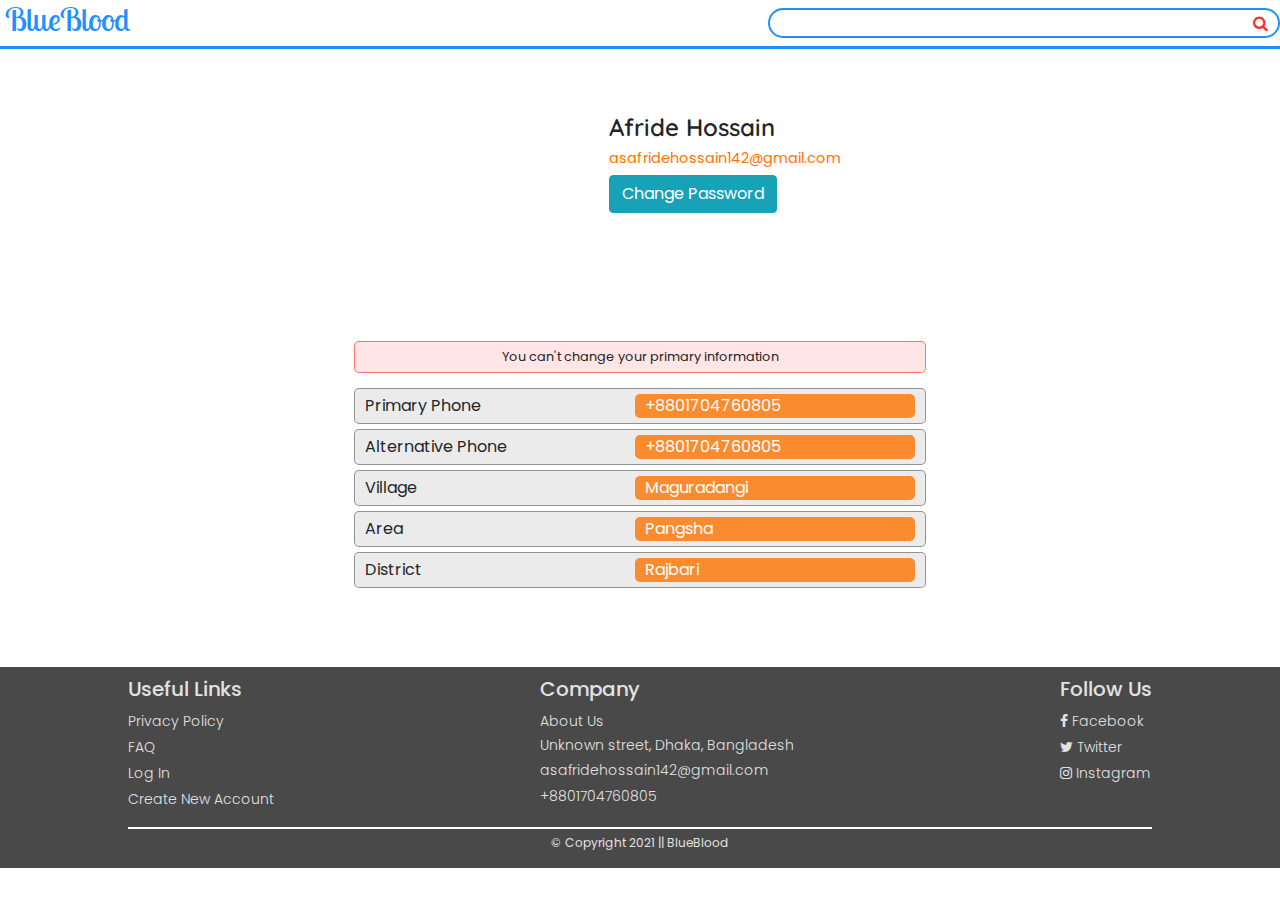
==== user.html @ d4e2aada "Add files via upload" ====
<!DOCTYPE html>
<html lang="en">
<head>
    <meta http-equiv="content-type" content="text/html; charset=utf-8" />
    <meta name="viewport" content="width=device-width, initial-scale=1.0">
    <link rel="stylesheet" href="style.css" />
    <link rel="stylesheet" href="details.css" />
    <link rel="stylesheet" href="user.css" />
    <link rel="stylesheet" href="https://stackpath.bootstrapcdn.com/font-awesome/4.7.0/css/font-awesome.min.css" />
    <link rel="stylesheet" href="https://cdn.jsdelivr.net/npm/bootstrap@4.6.0/dist/css/bootstrap.min.css">
    <script src="https://code.jquery.com/jquery-3.5.1.slim.min.js"></script>
    <script src="https://cdn.jsdelivr.net/npm/bootstrap@4.6.0/dist/js/bootstrap.bundle.min.js"></script>
    <title>BlueBlood | Ornament Your Haven</title>
</head>
<body>
    <!--Top Navigation Bar Start-->
    <header>
        <!-- class="top_nav_bar" -->
        <div class="logoNsearch">
            <!-- <div class="side-menu-icon">
                                        <i id="close-menu" class="fa fa-times" onclick="closeMenu()"></i>
                                        <i id="open-menu" class="fa fa-bars" onclick="openMenu()"></i>
                                    </div> -->
            <div class="logo-side">
                <!--<img src="images/logo2.png" alt="" />-->
                <h2>BlueBlood</h2>
            </div>
            <div class="search-side">
                <input type="text" name="search_word" id="searchBox" />
                <span class="fa fa-search"></span>
            </div>
        </div>
        <!-- <div class="top-nav-options">
                            <ul>
                                <li><a href="#"><i class="fa fa-shopping-cart"></i>Cart</a></li>
                                <li><a href="#"><i class="fa fa-user-plus"></i>Sign up</a></li>
                                <li><a href="login/login.html"><i class="fa fa-sign-in"></i>Log In</a></li>
                            </ul>
                        </div> -->
    </header>

    <section class="user_profile_div">
        <div class="profileNshort">
            <div class="imageSec">
                <img id="user_avatar" src="images/user_avatar.jpg" alt="">
            </div>
            <div class="short">
                <h2 id="userName">Afride Hossain</h2>
                <h4 id="user_mail">asafridehossain142@gmail.com</h4>
                <button class="btn btn-info">Change Password</button>
            </div>
        </div>
        <div class="user_address_box">
            <div class="address_box_title">
                <p>You can't change your primary information</p>
            </div>
            <div class="user_address">
                <div class="data_pair">
                    <p>Primary Phone</p>
                    <p>+8801704760805</p>
                </div>
                <div class="data_pair">
                    <p>Alternative Phone</p>
                    <p>+8801704760805</p>
                </div>
                <div class="data_pair">
                    <p>Village</p>
                    <p>Maguradangi</p>
                </div>
                <div class="data_pair">
                    <p>Area</p>
                    <p>Pangsha</p>
                </div>
                <div class="data_pair">
                    <p>District</p>
                    <p>Rajbari</p>
                </div>
            </div>

        </div>
    </section>

    <footer id="footer-sec">
        <section id="footer">
            <div class="useful">
                <h4>Useful Links</h4>
                <ul>
                    <li><a href="#">Privacy Policy</a></li>
                    <li><a href="#">FAQ</a></li>
                    <li><a href="login/login.html">Log In</a></li>
                    <li><a href="#">Create New Account</a></li>
                </ul>
            </div>
            <div class="company">
                <h4>Company</h4>
                <ul>
                    <li><a href="#">About Us</a></li>
                    <li>
                        <p>
                            Unknown street, Dhaka, Bangladesh
                        </p>
                    </li>
                    <li><a href="mailto:asafridehossain142@gmail.com?subject=feedback">asafridehossain142@gmail.com</a>
                    </li>
                    <li><a href="tel:+8801704760805">+8801704760805</a></li>
                </ul>
            </div>
            <div class="follow">
                <h4>Follow Us</h4>
                <ul>
                    <li><a href="#"><i class="fa fa-facebook"></i> Facebook</a></li>
                    <li><a href="#"><i class="fa fa-twitter"></i> Twitter</a></li>
                    <li><a href="#"><i class="fa fa-instagram"></i> Instagram</a></li>
                </ul>
            </div>
        </section>
        <section class="copyright">
            <p>
                &#169; Copyright 2021 || BlueBlood
            </p>
        </section>
    </footer>
</body>
</html>
---- style.css ----
@import url('https://fonts.googleapis.com/css2?family=Quicksand:wght@300;400;500;600;700&display=swap');
@import url('https://fonts.googleapis.com/css2?family=Poppins:ital,wght@0,100;0,200;0,300;0,400;0,500;0,600;0,700;0,800;0,900;1,100;1,200;1,300;1,400;1,500;1,600;1,700;1,800;1,900&display=swap');
@import url('https://fonts.googleapis.com/css2?family=Josefin+Sans:ital,wght@0,100;0,200;0,300;0,400;0,500;0,600;0,700;1,100;1,200;1,300;1,400;1,500;1,600;1,700&display=swap');
@import url('https://fonts.googleapis.com/css2?family=Lobster+Two:ital,wght@0,400;0,700;1,400;1,700&display=swap');


*
{
    margin: 0;
    padding: 0;
    font-family: 'Poppins';
}
body
{
    width: 100%;
    height: 100%;
}
.top_nav_bar
{
    display: flex;
    justify-content: space-between;
    border-bottom: 3px solid #1e90ff;
    width: 100%;
    height: 50px;
}
.logoNsearch
{
    display: flex;
    width: 50%;
    height: 100%;
    justify-content: space-between;
    align-items: center;
    
}
.logoNsearch .side-menu-icon
{
    color: #1e90ff;
    font-size: 1.5em;
    display: none;
}
.logoNsearch .logo-side h2
{
    font-family: 'Lobster Two';
    color: #1e90ff;
    margin-left: 5px;
}
.logoNsearch .search-side
{
    border: 2px solid #1e90ff;
    padding: 5px 10px;
    border-radius: 15px;
    height: 30px;
    width: 50%;
    display: flex;
    align-items: center;
    justify-content: space-between;
}
.logoNsearch .search-side input
{
    background: none;
    border: none;
    outline: none;
    color: #FF2F2F;
    padding: 4px;
    width: 90%;
    font-family: 'Lobster Two';
    font-size: 1em;
}
.logoNsearch .search-side .fa
{
    font-size: 1em;
    color: #FF2F2F;
}
.top-nav-options
{
    height: auto;
    width: 50%;
}
.top-nav-options ul
{
    list-style-type: none;
    display: flex;
    height: 100%;
    width: 100%;
    justify-content: flex-end;
    align-items: center;
}
.top-nav-options ul li
{
    height: 100%;
    width: auto;
    background: #1e90ff;
    margin-right: 2px;
    padding-left: 20px;
    padding-right: 20px;
    display: flex;
    align-items: center;
}
.top-nav-options ul li a
{
    color: white;
    text-decoration: none;
    width: 100%;
    height: 100%;
    display: flex;
    align-items: center;
}
.top-nav-options ul li a i
{
    margin-right: 5px;
}
@media only screen and (max-width: 600px) 
{
    .top_nav_bar{
        flex-direction: column;
        border: none;
        height: 100px;
    }
    .top_nav_bar .logoNsearch{
        width: 100%;
    }
    .top_nav_bar .logoNsearch .side-menu-icon{
        display: block;
    }
    .top_nav_bar .logoNsearch .side-menu-icon #close-menu{
        display: none;
    }
    .top_nav_bar .logoNsearch .search-side{
        border: none;
        width: 1.5em;
        margin-right: 5px;
        transition: all .5s;
        /* justify-content: flex-end; */
    }
    .top_nav_bar .logoNsearch .search-side input{
        display: none;
    }
    .top_nav_bar .logoNsearch .search-side:hover
    {
        width: 50%;
        border: 2px solid #1e90ff;
    }
    .top_nav_bar .logoNsearch .search-side:hover input{
        display: block;
    }
    .top_nav_bar .logoNsearch .search-side:focus
    {
        width: 50%;
        border: 2px solid #1e90ff;
    }
    .top_nav_bar .logoNsearch .search-side:focus input{
        display: block;
    }
    
    .top_nav_bar .top-nav-options{
        width: 100%;
    }
    .top_nav_bar .top-nav-options ul{
        justify-content: space-between;
    }
    .top_nav_bar .top-nav-options ul li{
        width: 100%;
    }
}
.first-section
{
    display: flex;
    width: 100%;
    margin-top: 5px;
}
.first-section .side-menu
{
    z-index: 2;
    background-color: #494949;
    width: 20%;
    /* height: 80%; */
}
.first-section .side-menu ul{
    width: 100%;
    list-style-type: none;
}
.first-section .side-menu ul li{
    width: 100%;
    margin-top: 5px;
    padding: 5px;
    height: 30px;
    display: flex;
    align-items: center;
}
.first-section .side-menu ul li a
{
    text-decoration: none;
    color: #e2e2e2;
    font-weight: 500;
}
.first-section .side-menu ul li:hover
{
    background: #1e90ff;
    color: #FF2F2F;
}
.first-section .side-menu ul li:focus
{
    background: #1e90ff;
    color: #FF2F2F;
}
.first-section .side-menu .logins
{
    padding: 5px;
}
.first-section .side-menu .logins a{
    font-size: 1.5em;
    margin-right: 10px;
}
.first-section .carousel
{
    z-index: 1;
    width: 80%;
    margin-left: 10px;
}
@media only screen and (max-width: 600px) 
{
    .first-section .side-menu
    {
        width: 40%;
        display: none;
    }
    .first-section .carousel
    {
        width: 100%;
        margin: 0px 5px;
    }
}
.second-section
{
    padding: 5px;
    margin-top: 5px;
    margin-bottom: 5px;
    padding: 10px;
}
.second-section img
{
    width: 200px;
    margin-top: 10px;
    margin-bottom: 5px;
    box-shadow: 3px 3px 3px rgba(21, 21, 21, .3);
    transition: all .5s;
}
.second-section img:hover
{
    transform: scale(1.08);
    box-shadow: 6px 6px 7px rgba(21, 21, 21, .3);
}
@media only screen and (max-width: 600px) 
{
    .second-section img
    {
        width: 100%;
    }
}
#third-section
{
    margin-top: 10px;
    width: 100%;
}
#third-section .thrd-sec-title
{
    background: #1e90ff;
    width: 250px;
    padding: 4px 8px;
}
#third-section .thrd-sec-title h2
{
    line-height: 1em;
    color: #f3f3f3;
    font-weight: 500;
}
#third-section .pop-item
{
    height: auto;
    display: flex;
    flex-direction: column;
    align-items: center;
    justify-content: space-between;
    margin-top: 5px;
    padding: 5px;
}

#third-section .pop-item *{
    margin-top: 5px; 
}
#third-section .pop-item img
{
    width: 60%;
}
#third-section .pop-item h2
{
    font-weight: 500;
}
#third-section .pop-item h4
{
    font-weight: 500;
}
#third-section .pop-item h4 span
{
    font-weight: 500;
    color: #ff5600;
}
#third-section .pop-item .btn{
    width: 100%;
    font-weight: 500;
    text-transform: uppercase;
}

#fourth-section
{
    margin-top: 10px;
    width: 100%;
}
#fourth-section .lat-items-bx-title
{
    background: #1e90ff;
    width: 250px;
    padding: 4px 8px;
}
#fourth-section .lat-items-bx-title h2
{
    line-height: 1em;
    color: #f3f3f3;
    font-weight: 500;
}
#fourth-section .lat-item
{
    height: auto;
    display: flex;
    flex-direction: column;
    align-items: center;
    justify-content: space-between;
    margin-top: 5px;
    padding: 5px;
}
#fourth-section .lat-item *{
    margin-top: 5px; 
}
#fourth-section .lat-item img
{
    width: 60%;
}
#fourth-section .lat-item h2
{
    font-weight: 500;
}
#fourth-section .lat-item h4
{
    font-weight: 500;
}
#fourth-section .lat-item h4 span
{
    font-weight: 600;
    color: #ff5600;
}
#fourth-section .lat-item .btn{
    width: 100%;
    font-weight: 600;
    text-transform: uppercase;
}
#footer-sec 
{
    background: #494949;
    margin-top: 10px;
    display: flex;
    flex-direction: column;
    align-items: center;
}
#footer-sec #footer
{
    width: 80%;
    margin-top: 10px;
    display: flex;
    justify-content: space-between;
    border-bottom: 2px solid white;
}
#footer-sec #footer h4
{
    color: #e2e2e2;
    font-size: 20px;
    font-weight: 500;
}
#footer-sec #footer ul
{
    list-style-type: none;
}
#footer-sec #footer ul li 
{
    width: 100%;
    margin-top: 2px;
}
#footer-sec #footer ul li a
{
    text-decoration: none;
    color: #e2e2e2;
    width: 100%;
    font-weight: 300;
    font-size: 14px;
}
#footer-sec #footer ul li p
{
    color: #e2e2e2;
    font-weight: 300;
    margin: 0;
    width: 100%;
    font-size: 14px;
}
#footer-sec .copyright 
{
    margin-top: 5px;
    color: #e2e2e2;
    font-size: 12px;
}
@media only screen and (max-width: 600px) {
    #footer-sec #footer
    {
        flex-direction: column;
    }
}
---- details.css ----
@import url('https://fonts.googleapis.com/css2?family=Quicksand:wght@300;400;500;600;700&display=swap');
@import url('https://fonts.googleapis.com/css2?family=Poppins:ital,wght@0,100;0,200;0,300;0,400;0,500;0,600;0,700;0,800;0,900;1,100;1,200;1,300;1,400;1,500;1,600;1,700;1,800;1,900&display=swap');
@import url('https://fonts.googleapis.com/css2?family=Josefin+Sans:ital,wght@0,100;0,200;0,300;0,400;0,500;0,600;0,700;1,100;1,200;1,300;1,400;1,500;1,600;1,700&display=swap');
@import url('https://fonts.googleapis.com/css2?family=Lobster+Two:ital,wght@0,400;0,700;1,400;1,700&display=swap');


*
{
    margin: 0;
    padding: 0;
    font-family: 'Poppins';
}
body
{
    width: 100%;
    height: 100%;
}
.top_nav_bar
{
    display: flex;
    justify-content: space-between;
    border-bottom: 3px solid #1e90ff;
    width: 100%;
    height: 50px;
}
.logoNsearch
{
    display: flex;
    width: 100%;
    height: 100%;
    justify-content: space-between;
    align-items: center;
    border-bottom: 3px solid #1e90ff;
}
.logoNsearch .side-menu-icon
{
    color: #1e90ff;
    font-size: 1.5em;
    display: none;
}
.logoNsearch .logo-side h2
{
    font-family: 'Lobster Two';
    color: #1e90ff;
    margin-left: 5px;
}
.logoNsearch .search-side
{
    border: 2px solid #1e90ff;
    padding: 5px 10px;
    border-radius: 15px;
    height: 30px;
    width: 40%;
    display: flex;
    align-items: center;
    justify-content: space-between;
}
.logoNsearch .search-side input
{
    background: none;
    border: none;
    outline: none;
    color: #FF2F2F;
    padding: 4px;
    width: 90%;
    font-family: 'Lobster Two';
    font-size: 1em;
}
.logoNsearch .search-side .fa
{
    font-size: 1em;
    color: #FF2F2F;
}
.img-part
{
    width: 100%;
    display: flex;
    justify-content: center;
    margin-top: 10px;
}
.img-part img
{
    width: 200px;
}
.primary-info
{
    width: 80%;
    margin: 0 auto;
    padding-top: 15px;
}
.primary-info h2
{
    text-align: center;
    font-size: 1.8em;
    font-weight: 400;
}
.primary-info .stocks
{
    display: flex;
    align-items: center;
    justify-content: space-around;
    width: 100%;
}
.primary-info .stocks h4
{
    font-weight: 400;
    text-align: center;
    font-size: 18px;
    display: inline-block;
}
.primary-info .stocks h4 span
{
    font-weight: 500;
    color: #f42d00;
    font-size: 18px;
}
.primary-info .stocks h5
{
    font-weight: 500;
    text-align: center;
    display: inline-block;
    color: #f42d00;
    font-size: 18px;
}
.primary-info p
{
    font-style: italic;
    text-align: justify;
}
.buttons
{
    margin: 0 auto;
    display: flex;
    align-items: center;
    justify-content: center;
    width: 50%;
}

.buttons button
{
    margin: 0 5px;
    width: 100%;
}
@media only screen and (max-width: 600px) 
{
    .primary-info
    {
        width: 90%;
    }
    .buttons
    {
        width: 90%;
    }
}
---- user.css ----
*
{
    margin: 0;
    padding: 0;
}
.profileNshort
{
    display: flex;
    width: 700px;
    justify-content: space-around;
    padding: 5%;
    margin: 0 auto;
}
.imageSec img
{
    width: 200px;
    border-radius: 50%;
}
.short 
{
    display: flex;
    flex-direction: column;
    align-items: flex-start;
    justify-content: center;
}
.short h2{
    font-size: 1.5em;
    font-weight: 600;
    font-family: "Quicksand";
}
.short h4{
    font-size: .9em;
    color: rgb(255, 115, 0);
    font-weight: 400;
}

.user_address_box
{
    display: flex;
    flex-direction: column;
    align-items: center;
    width: 700px;
    padding: 5%;
    margin: 0 auto;
}

.user_address_box .address_box_title
{
    width: 100%;
    height: auto;
    padding: 5px 0;
    background: rgba(255, 0, 0, 0.1);
    border: 1px solid rgba(255, 0, 0, 0.5);
    border-radius: 5px;
    margin-bottom: 10px;
}
.address_box_title p
{
    width: 100%;
    margin: 0 auto;
    text-align: center;
    font-size: .8em;
}
.user_address
{
    width: 100%;
}
.data_pair
{
    width: 100%;
    display: flex;
    justify-content: space-between;
    /* align-items: center; */
    background: rgba(59, 59, 59, 0.1);
    padding: 5px 10px;
    border-radius: 5px;
    border: 1px solid rgba(59, 59, 59, 0.5);
    margin: 5px 0;
}
.data_pair p
{
    width: 100%;
    margin: 0 auto;
    text-align: left;
}
.data_pair p:nth-child(2)
{
    /* background: rgba(0, 255, 0, 0.39); */
    background: rgba(255, 115, 0, 0.8);
    border-radius: 5px;
    color: #fff;
    text-align: left;
    padding: 0 10px;
    /* color: rgb(255, 115, 0); */
}
@media only screen and (max-width: 600px) 
{
    .profileNshort
    {
        width: 100%;
        flex-direction: column;
        justify-content: center;
    }
    .imageSec
    {
        width: 100%;
        display: flex;
        justify-content: center;
        margin-bottom: 10px;
    }
    .short
    {
        align-items: center;
    }
    .user_address_box
    {
        width: 90vw;
        padding: 10px;
    }
}
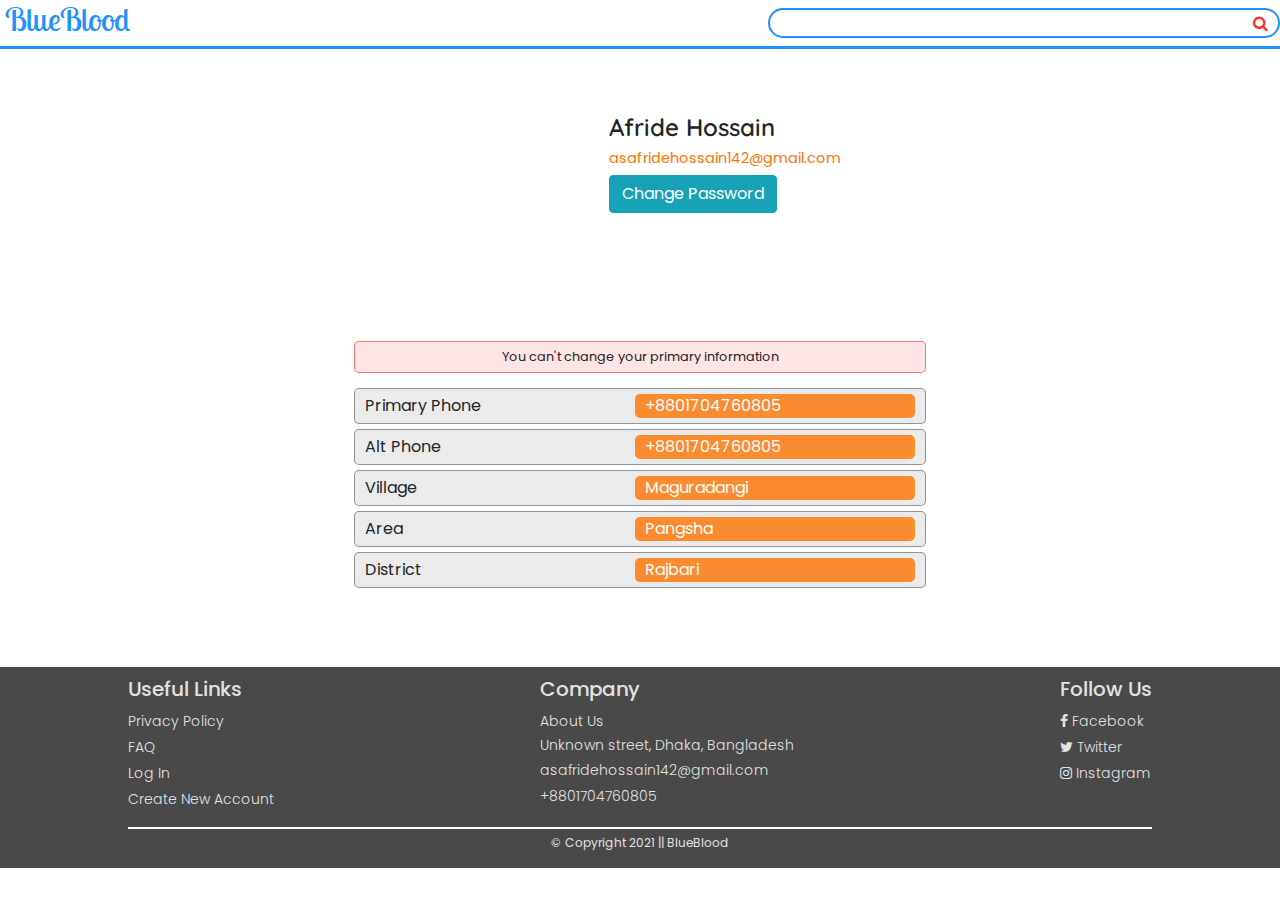
==== commit a8337a39: "Update user.html" ====
--- a/user.html
+++ b/user.html
@@ -60,7 +60,7 @@
                     <p>+8801704760805</p>
                 </div>
                 <div class="data_pair">
-                    <p>Alternative Phone</p>
+                    <p>Alt Phone</p>
                     <p>+8801704760805</p>
                 </div>
                 <div class="data_pair">
@@ -121,4 +121,4 @@
         </section>
     </footer>
 </body>
-</html>+</html>
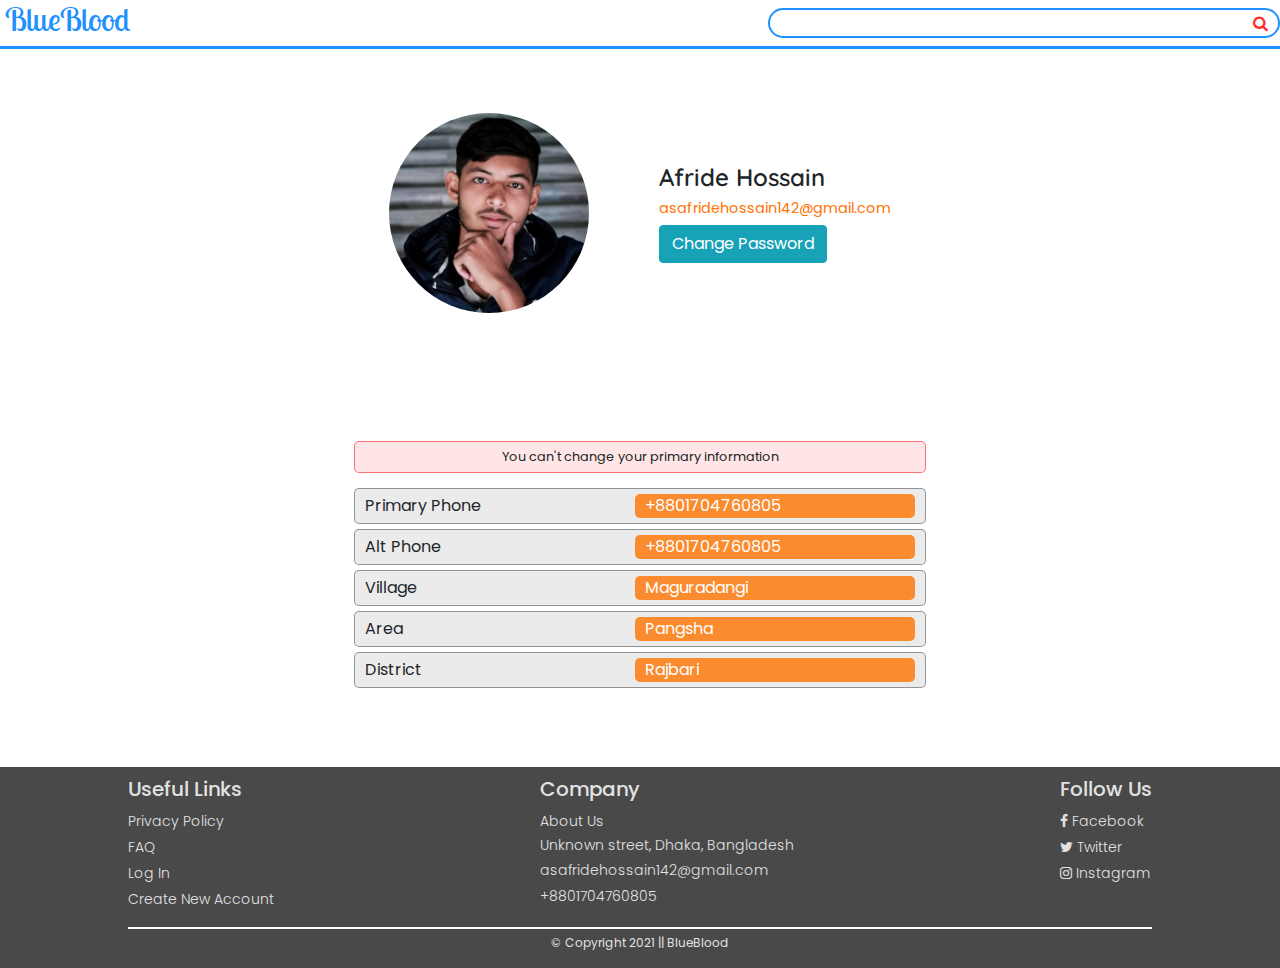
==== commit b8a9b2ab: "Add files via upload" ====
--- a/user.html
+++ b/user.html
@@ -39,6 +39,15 @@
                         </div> -->
     </header>
 
+    <div class="pass_change_box" id="pass_change_box">
+        <div id="close_pass_box"><span>&#x2715</span></div>
+        <div class="pass_change_elements">
+            <p>Set new password</p>
+            <input type="text" name="new_pass" id="new_pass" class="pass_inp" placeholder="New password">
+            <button class="btn btn-success">Confirm</button>
+        </div>
+    </div>
+
     <section class="user_profile_div">
         <div class="profileNshort">
             <div class="imageSec">
@@ -47,7 +56,7 @@
             <div class="short">
                 <h2 id="userName">Afride Hossain</h2>
                 <h4 id="user_mail">asafridehossain142@gmail.com</h4>
-                <button class="btn btn-info">Change Password</button>
+                <button id="change_pass_btn" class="btn btn-info">Change Password</button>
             </div>
         </div>
         <div class="user_address_box">
@@ -120,5 +129,22 @@
             </p>
         </section>
     </footer>
+    <script>
+        const change_pass_btn = document.getElementById("change_pass_btn");
+        const close_pass_box = document.getElementById("close_pass_box");
+        const pass_change_box = document.getElementById("pass_change_box");
+        change_pass_btn.addEventListener("click", ()=>{
+            pass_change_box.style.display = "block";
+            pass_change_box.classList.add("fade_down");
+        });
+        close_pass_box.addEventListener("click", ()=>{
+            pass_change_box.classList.add("fade_up");
+            setTimeout(()=>{
+                pass_change_box.classList.remove("fade_down");
+                pass_change_box.classList.remove("fade_up");
+                pass_change_box.style.display = "none";
+            }, 1000);
+        })
+    </script>
 </body>
-</html>
+</html>--- a/user.css
+++ b/user.css
@@ -93,6 +93,108 @@
     padding: 0 10px;
     /* color: rgb(255, 115, 0); */
 }
+.pass_change_box
+{
+    display: none;
+    position: absolute;
+    top: 55px;
+    left: 50%;
+    transform: translateX(-50%);
+    z-index: 100;
+    background: #fff;
+    width: 300px;
+    height: auto;
+    padding: 20px 10px;
+    border-radius: 10px;
+    box-shadow: 0px 5px 8px 3px rgba(0, 0, 0, 0.2);
+}
+.fade_down
+{
+    animation: fade_down 1s;
+}
+.fade_up
+{
+    animation: fade_up 1s;
+}
+@keyframes fade_down {
+    0%{
+        opacity: 0;
+        top: -50%;
+    }
+    100%{
+        opacity: 1;
+        top: 55px;
+    }
+}
+@keyframes fade_up {
+    0%{
+        opacity: 1;
+        top: 55px;
+    }
+    100%{
+        opacity: 0;
+        top: -50%;
+    }
+}
+.pass_change_box #close_pass_box
+{
+    position: absolute;
+    top: 0;
+    right: 0px;
+    margin: 5px;
+    background: #FF2F2F;
+    width: 25px;
+    height: 25px;
+    display: flex;
+    justify-content: center;
+    align-items: center;
+    color: #fff;
+    border-radius: 50%;
+    cursor: pointer;
+}
+.pass_change_box #close_pass_box:hover
+{
+    background: #df0000;
+}
+.pass_change_box .pass_change_elements
+{
+    margin-top: 10px;
+    padding: 10px;
+    width: 100%;
+
+}
+.pass_change_elements p
+{
+    font-weight: 500;
+    color: rgb(255, 115, 0);
+    line-height: 1em;
+    font-size: 1.1em;
+    margin-bottom: 10px;
+}
+.pass_change_elements input
+{
+    width: 100%;
+    height: 35px;
+    border-radius: 5px;
+    background: #f6f6f6;
+    border: 1px solid #00e0ff;
+    color: #303030;
+    padding: 0 5px;
+    margin-bottom: 10px;
+    font-size: .9em;
+}
+.pass_change_elements input::placeholder
+{
+    font-size: .9em;
+    color: #7a7a7a;
+}
+.pass_change_elements button
+{
+    position: relative;
+    left: 100%;
+    transform: translateX(-100%);
+}
+
 @media only screen and (max-width: 600px) 
 {
     .profileNshort
@@ -117,4 +219,8 @@
         width: 90vw;
         padding: 10px;
     }
+    .pass_change_box
+    {
+        width: 90vw;
+    }
 }